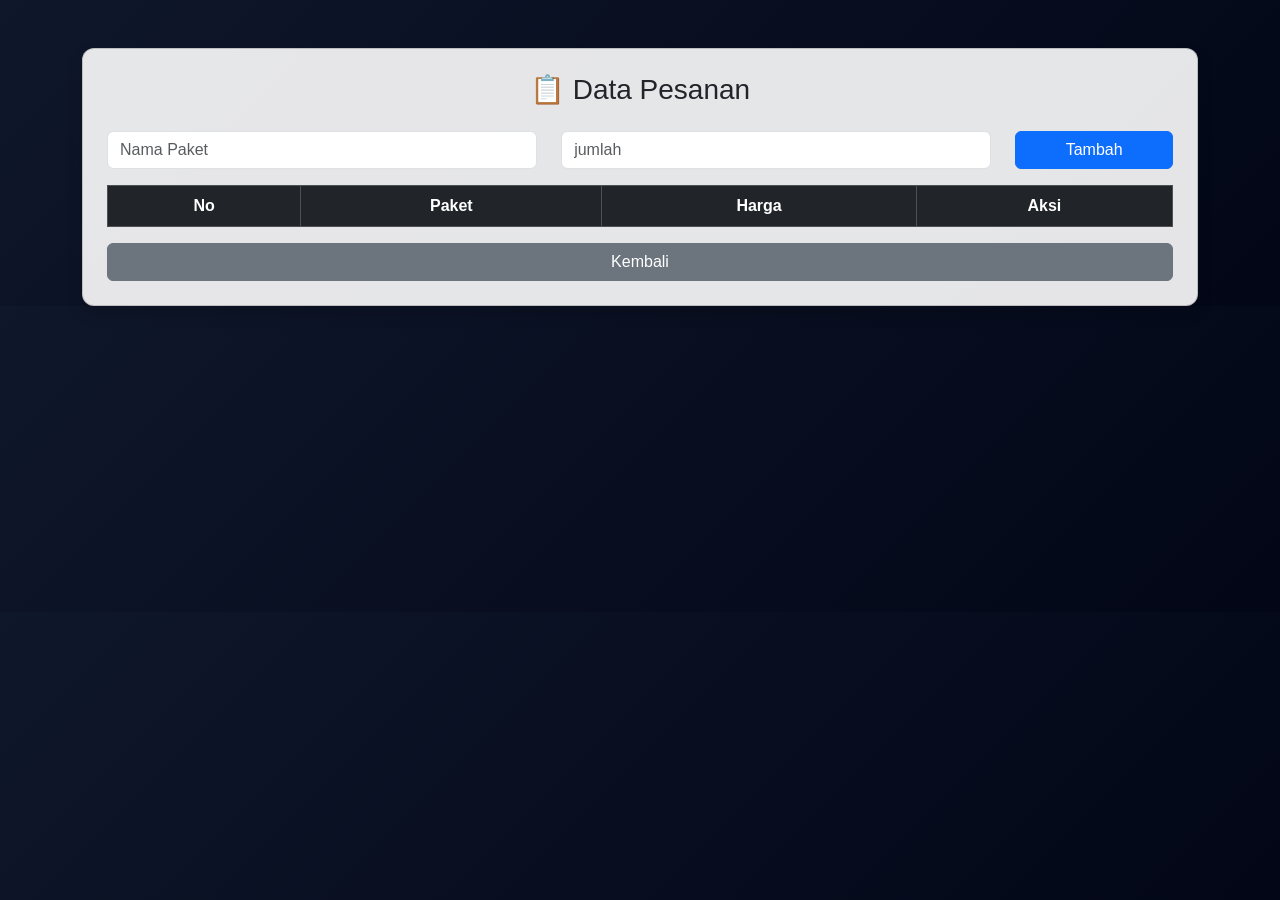
==== purchase.html @ 3faf1a81 "commit" ====
<!DOCTYPE html>
<html lang="id">
<head>
    <meta charset="UTF-8">
    <title>Data Pesanan</title>

    <!-- Bootstrap CSS ONLY -->
    <link href="https://cdn.jsdelivr.net/npm/bootstrap@5.3.0/dist/css/bootstrap.min.css" rel="stylesheet">

    <link rel="stylesheet" href="purchase.css">
</head>
<body>

<div class="container mt-5">
    <div class="card p-4 shadow">
        <h3 class="text-center mb-4">📋 Data Pesanan</h3>

        <!-- Form -->
        <div class="row mb-3">
            <div class="col-md-5">
                <input type="text" id="paket" class="form-control" placeholder="Nama Paket">
            </div>
            <div class="col-md-5">
                <input type="number" id="harga" class="form-control" placeholder="jumlah">
            </div>
            <div class="col-md-2">
                <button class="btn btn-primary w-100" onclick="tambah()">Tambah</button>
            </div>
        </div>

        <!-- Table -->
        <table class="table table-bordered text-center">
            <thead class="table-dark">
                <tr>
                    <th>No</th>
                    <th>Paket</th>
                    <th>Harga</th>
                    <th>Aksi</th>
                </tr>
            </thead>
            <tbody id="data"></tbody>
        </table>

        <a href="index.html" class="btn btn-secondary">Kembali</a>
    </div>
</div>

<script>
let data = JSON.parse(localStorage.getItem("orders")) || [];

function tampil() {
    let html = "";
    for(let i=0; i<data.length; i++){
        html += `
        <tr>
            <td>${i+1}</td>
            <td>${data[i].paket}</td>
            <td>Rp ${data[i].harga}</td>
            <td>
                <button class="btn btn-warning btn-sm" onclick="edit(${i})">Edit</button>
                <button class="btn btn-danger btn-sm" onclick="hapus(${i})">Hapus</button>
            </td>
        </tr>`;
    }
    document.getElementById("data").innerHTML = html;
}

function tambah() {
    let paket = document.getElementById("paket").value;
    let harga = document.getElementById("harga").value;

    if(paket == "" || harga == "") {
        alert("Isi data dulu!");
        return;
    }

    data.push({paket: paket, harga: harga});
    localStorage.setItem("orders", JSON.stringify(data));

    document.getElementById("paket").value = "";
    document.getElementById("harga").value = "";

    tampil();
}

function hapus(i) {
    data.splice(i, 1);
    localStorage.setItem("orders", JSON.stringify(data));
    tampil();
}

function edit(i) {
    let paketBaru = prompt("Edit paket:", data[i].paket);
    let hargaBaru = prompt("Edit harga:", data[i].harga);

    if(paketBaru && hargaBaru){
        data[i].paket = paketBaru;
        data[i].harga = hargaBaru;

        localStorage.setItem("orders", JSON.stringify(data));
        tampil();
    }
}

tampil();
</script>

</body>
</html>
---- purchase.css ----
body {
    background: linear-gradient(135deg, #0f172a, #020617);
    color: #fff;
    font-family: 'Segoe UI', sans-serif;
}

/* Card */
.card {
    background: rgba(254, 254, 254, 0.9);
    border-radius: 12px;
}

/* Table */
.table {
    color: #fff;
}

/* Hover efek tombol */
.btn {
    transition: 0.3s;
}

.btn:hover {
    transform: scale(1.05);
}
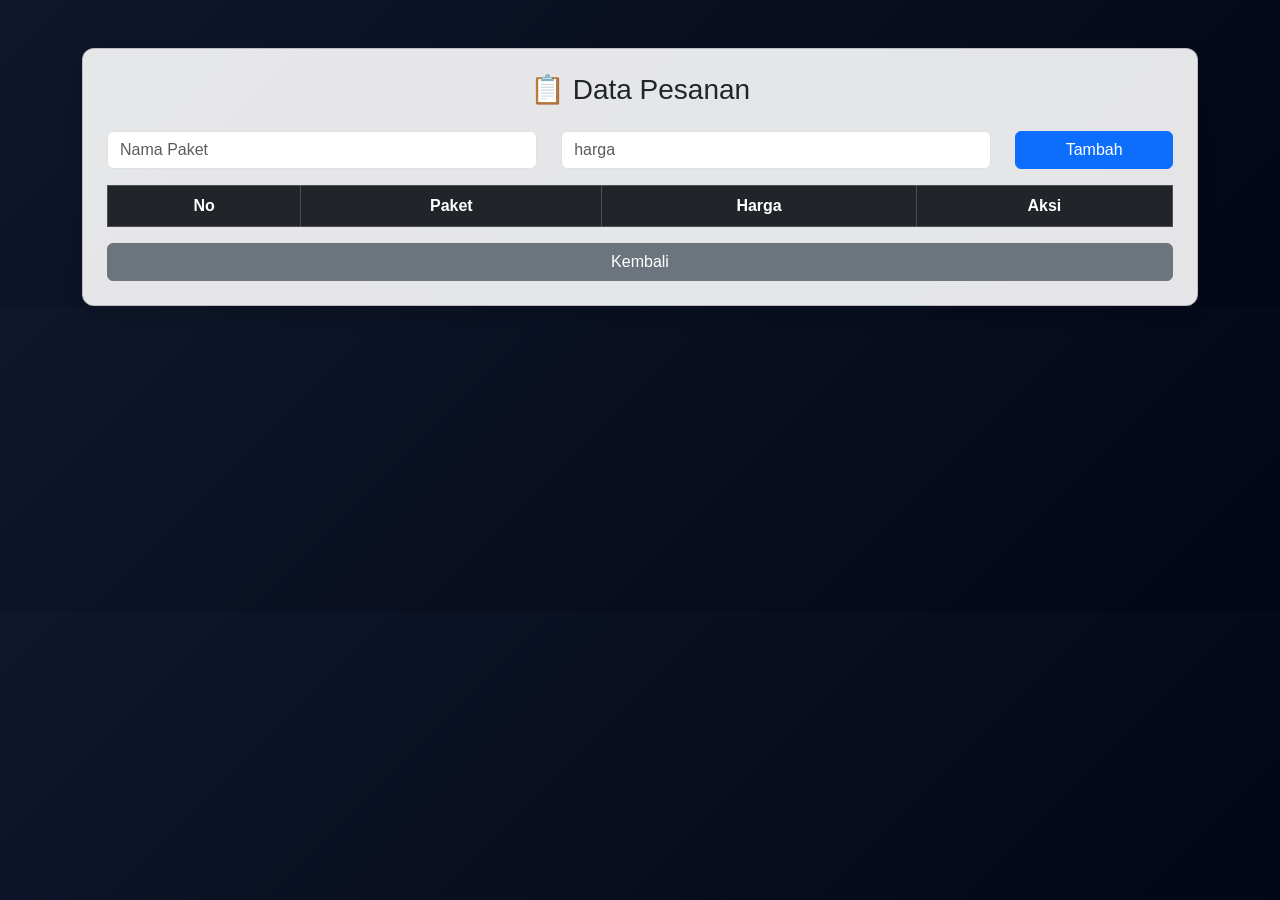
==== commit 20336a09: "Update purchase.html" ====
--- a/purchase.html
+++ b/purchase.html
@@ -4,7 +4,7 @@
     <meta charset="UTF-8">
     <title>Data Pesanan</title>
 
-    <!-- Bootstrap CSS ONLY -->
+    <!-- Bootstrap CSS -->
     <link href="https://cdn.jsdelivr.net/npm/bootstrap@5.3.0/dist/css/bootstrap.min.css" rel="stylesheet">
 
     <link rel="stylesheet" href="purchase.css">
@@ -21,7 +21,7 @@
                 <input type="text" id="paket" class="form-control" placeholder="Nama Paket">
             </div>
             <div class="col-md-5">
-                <input type="number" id="harga" class="form-control" placeholder="jumlah">
+                <input type="number" id="harga" class="form-control" placeholder="harga">
             </div>
             <div class="col-md-2">
                 <button class="btn btn-primary w-100" onclick="tambah()">Tambah</button>
